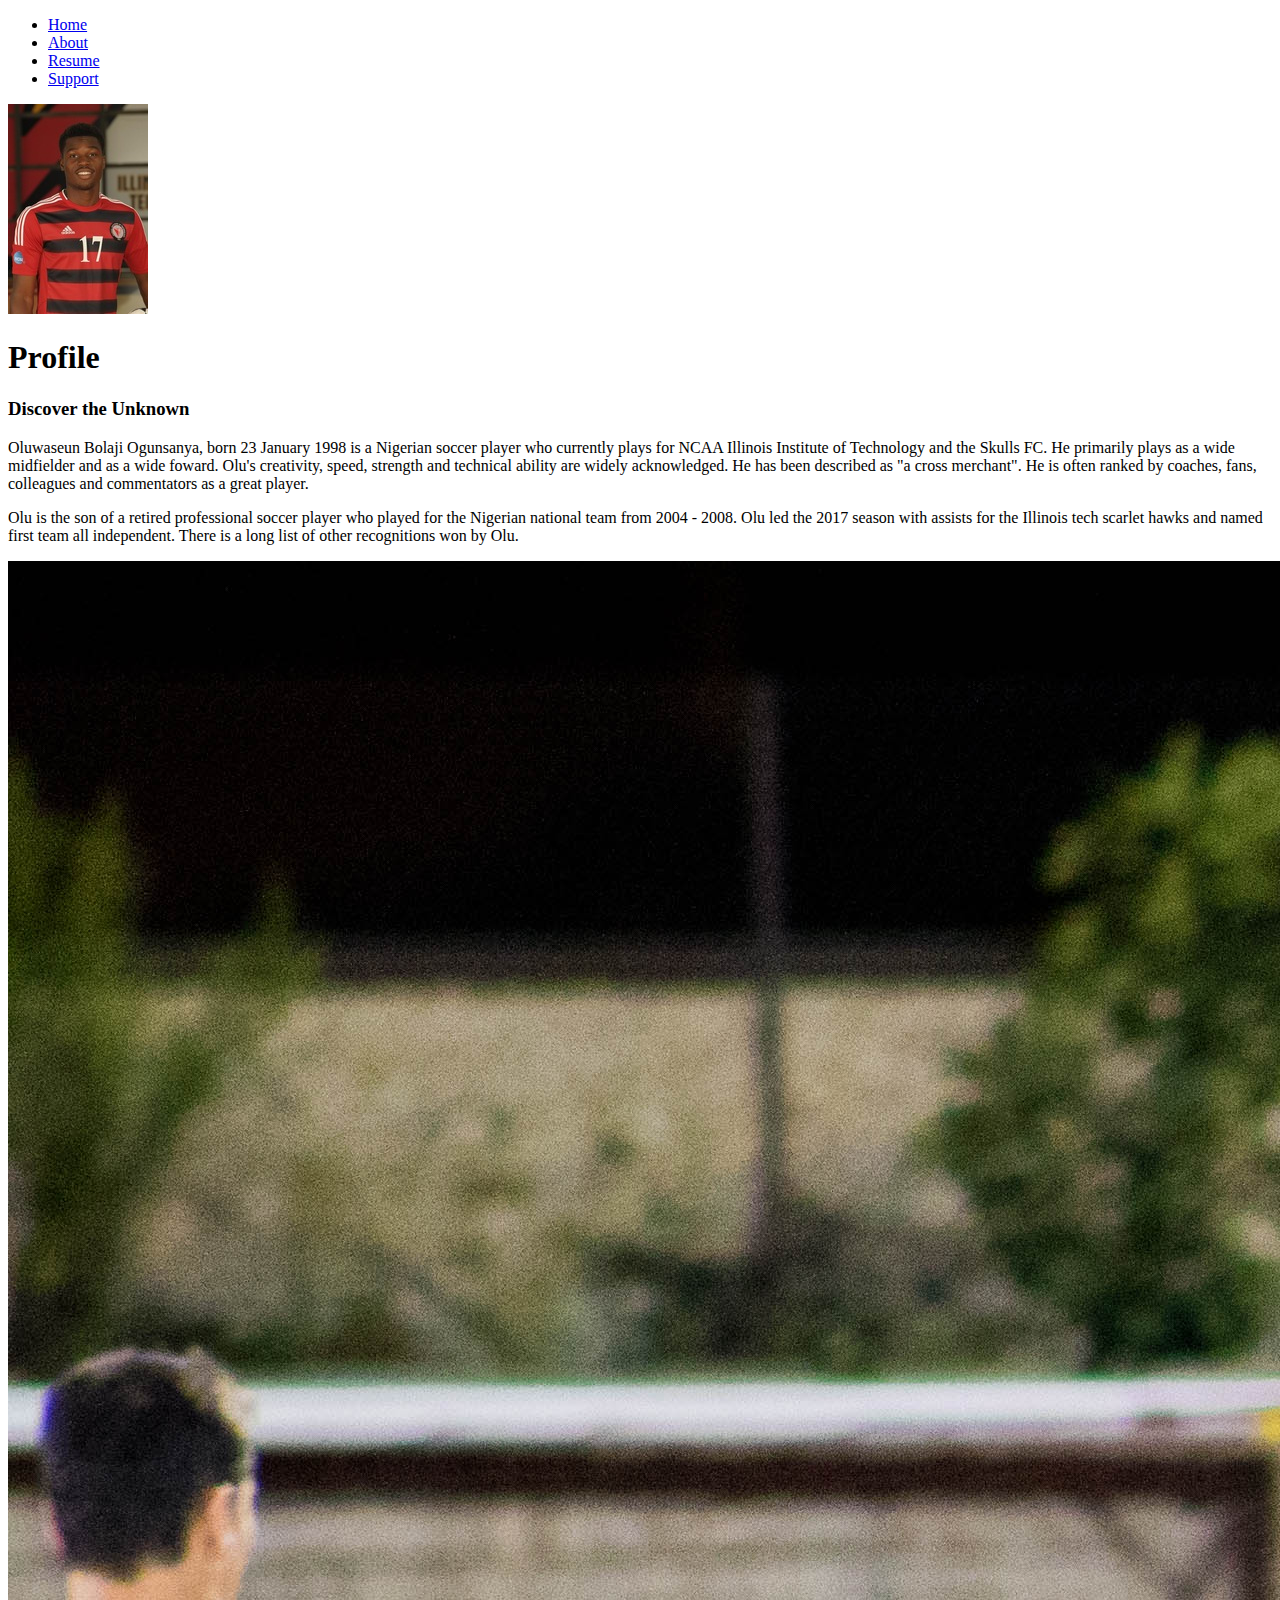
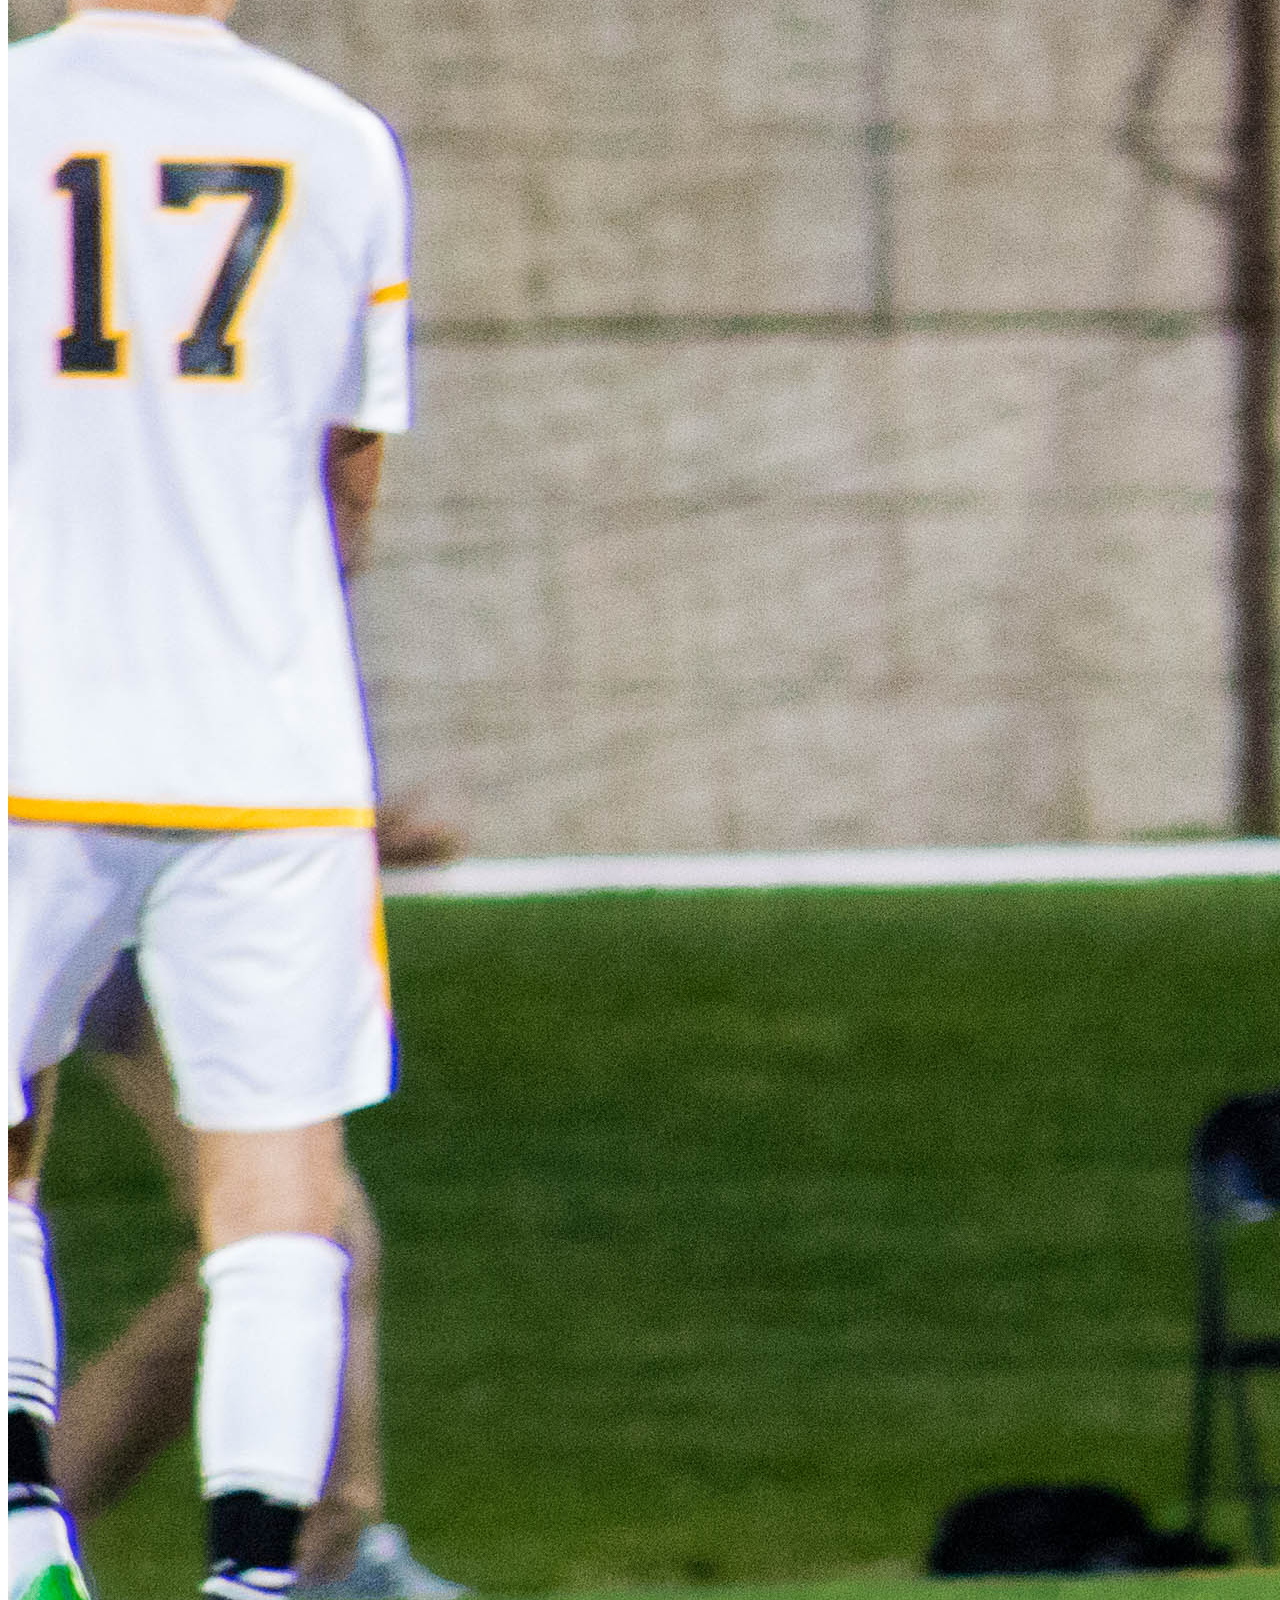
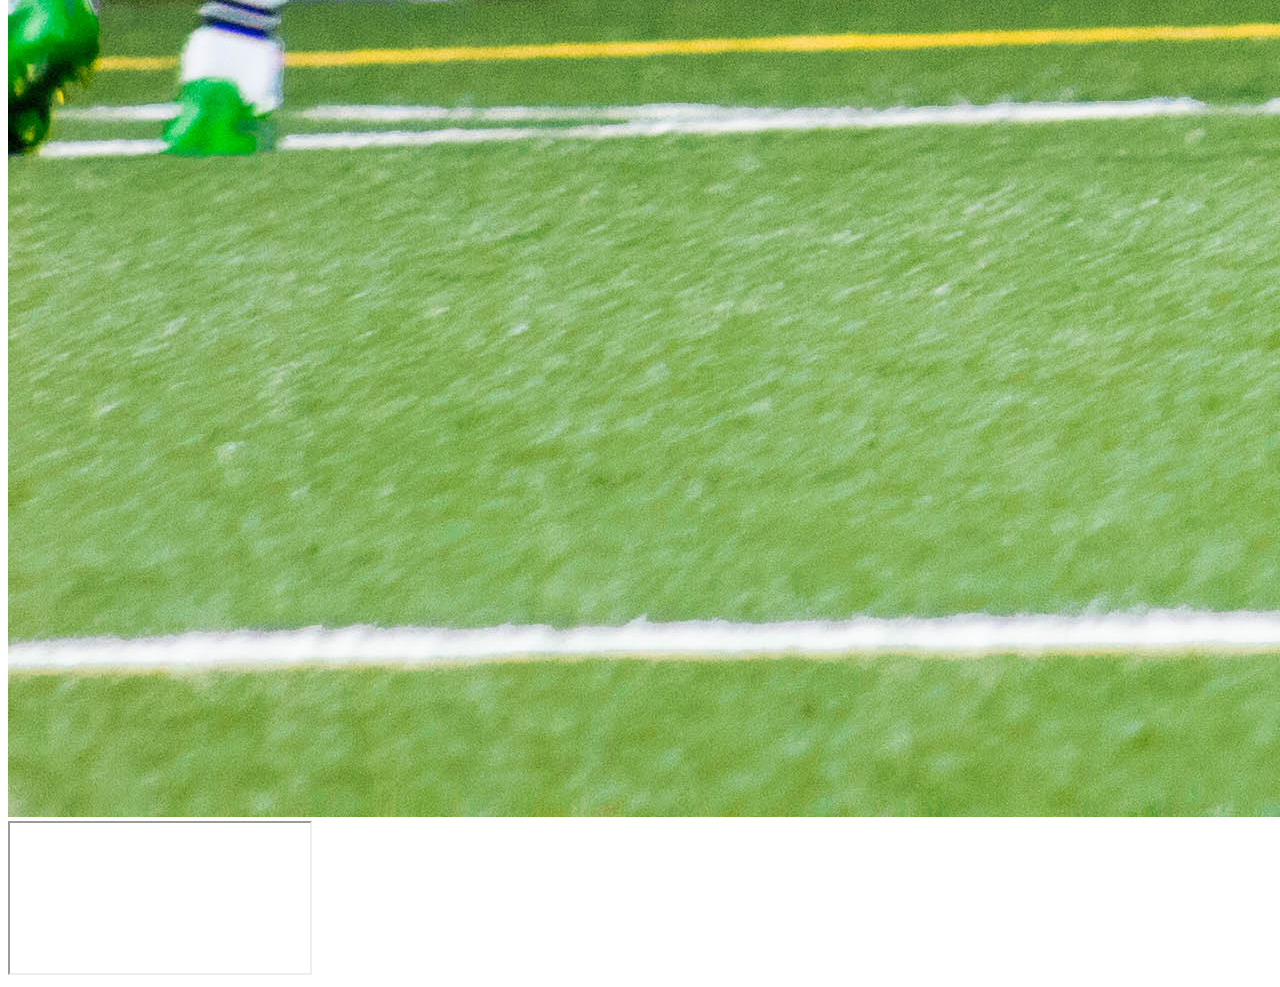
==== aboutme.html @ 49422a79 "renamed the files, removed the pipes in nav and added <section>" ====
<!DOCTYPE html>
<html lang="en">
<head>
	<meta charset="UTF-8">
	<title>Project 1 About</title>
</head>
<body>
	<nav>
	<ul>
			
				<li><a href="index.html" target="self">Home</a></li> 
				<li><a href="aboutme.html" target="self">About</a></li> 
				<li><a href="myresume.html" target="self">Resume</a></li> 
				<li><a href="mysupport.html" target="self">Support</a></li> 
		</ul>
		</nav>
	<img src="Seun.jpg" alt="My picture"/>
	<section>
		<h1><strong>Profile</strong></h1>
	
		<h3>Discover the Unknown</h3>

		
		<p>Oluwaseun Bolaji Ogunsanya, born 23 January 1998 is a Nigerian soccer player who currently plays for NCAA Illinois Institute of Technology and the Skulls FC. He primarily plays as a wide midfielder and as a wide foward. Olu's creativity, speed, strength and technical ability are widely acknowledged. He has been described as "a cross merchant". He is often ranked by coaches, fans, colleagues and commentators as a great player.
		</p>
		<p> Olu is the son of a retired professional soccer player who played for the Nigerian national team from 2004 - 2008. Olu led the 2017 season with assists for the Illinois tech scarlet hawks and named first team all independent. There is a long list of other recognitions won by Olu. 
		</p>
	</section>
	


	<img src="Soccer01.jpg" alt="Second picture"/>
<iframe src="https://www.youtube.com/embed/h38C08nfYr0" allowfullscreen></iframe>



</body>
</html>
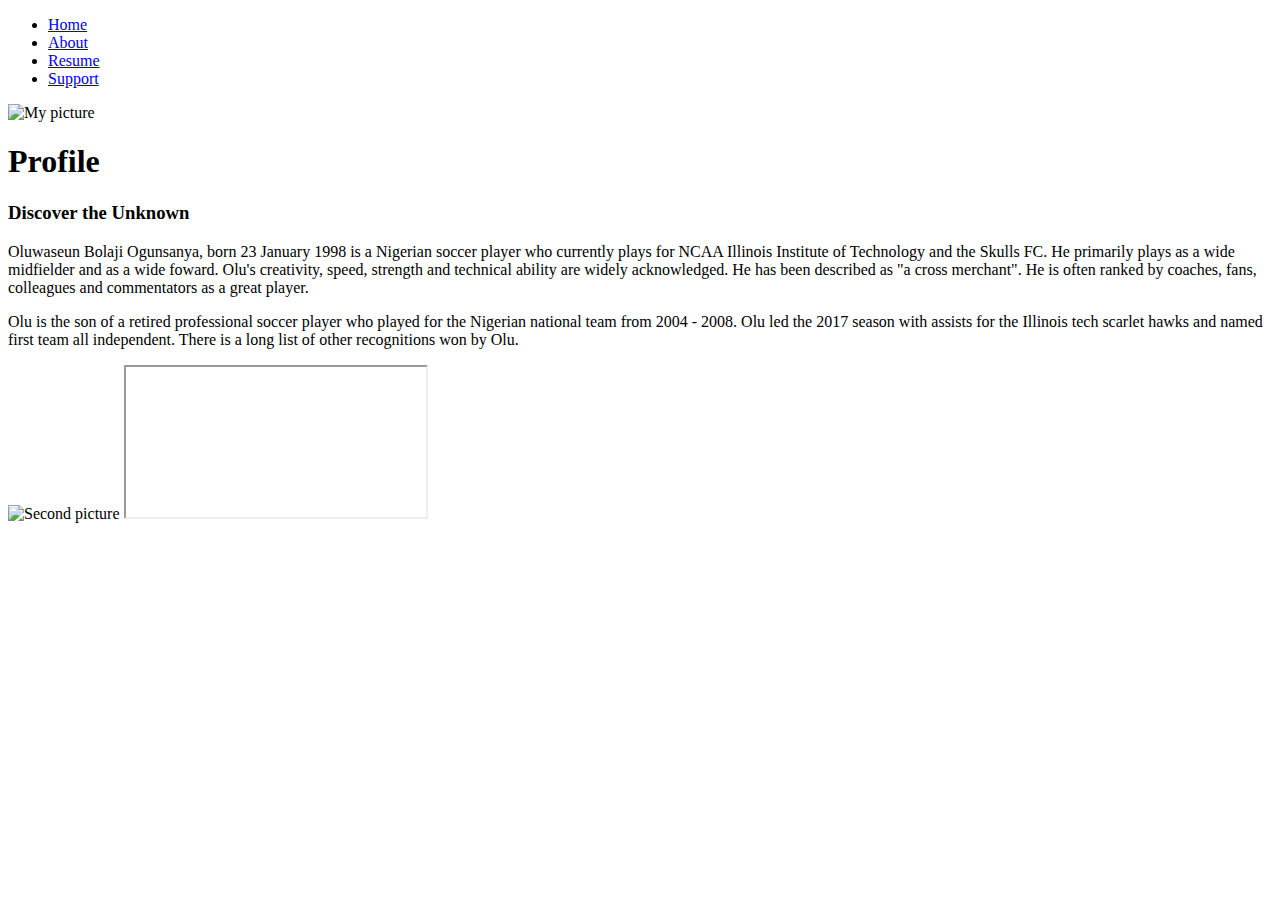
==== commit 55516717: "renamed files" ====
--- a/aboutme.html
+++ b/aboutme.html
@@ -14,7 +14,7 @@
 				<li><a href="mysupport.html" target="self">Support</a></li> 
 		</ul>
 		</nav>
-	<img src="Seun.jpg" alt="My picture"/>
+	<img src="seun.jpg" alt="My picture"/>
 	<section>
 		<h1><strong>Profile</strong></h1>
 	
@@ -29,7 +29,7 @@
 	
 
 
-	<img src="Soccer01.jpg" alt="Second picture"/>
+	<img src="soccer01.jpg" alt="Second picture"/>
 <iframe src="https://www.youtube.com/embed/h38C08nfYr0" allowfullscreen></iframe>
 
 
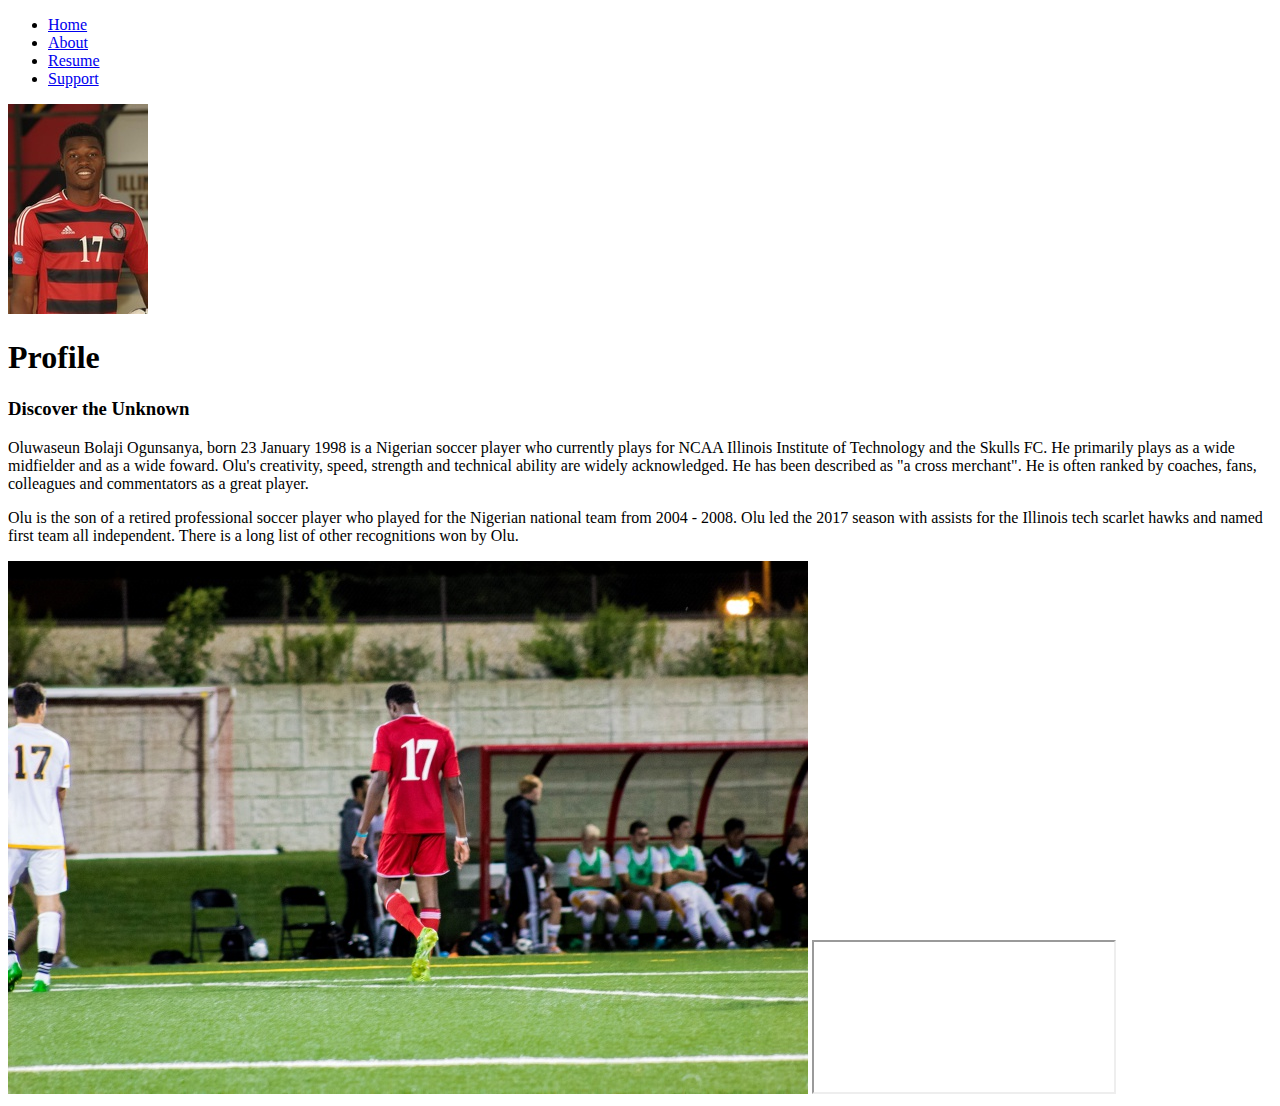
==== commit 36359de8: "resized all my images" ====
--- a/aboutme.html
+++ b/aboutme.html
@@ -1,40 +1,30 @@
 <!DOCTYPE html>
 <html lang="en">
-<head>
-	<meta charset="UTF-8">
-	<title>Project 1 About</title>
-</head>
-<body>
-	<nav>
-	<ul>
-			
-				<li><a href="index.html" target="self">Home</a></li> 
-				<li><a href="aboutme.html" target="self">About</a></li> 
-				<li><a href="myresume.html" target="self">Resume</a></li> 
-				<li><a href="mysupport.html" target="self">Support</a></li> 
+	<head>
+		<meta charset="UTF-8">
+		<title>Project 1 About</title>
+	</head>
+
+	<body>
+		<ul>
+			<li><a href="index.html" target="self">Home</a></li> 
+			<li><a href="aboutme.html" target="self">About</a></li> 
+			<li><a href="myresume.html" target="self">Resume</a></li> 
+			<li><a href="mysupport.html" target="self">Support</a></li> 
 		</ul>
-		</nav>
-	<img src="seun.jpg" alt="My picture"/>
-	<section>
-		<h1><strong>Profile</strong></h1>
-	
-		<h3>Discover the Unknown</h3>
+		<img src="media/seun.jpg" alt="My picture"/>
 
-		
-		<p>Oluwaseun Bolaji Ogunsanya, born 23 January 1998 is a Nigerian soccer player who currently plays for NCAA Illinois Institute of Technology and the Skulls FC. He primarily plays as a wide midfielder and as a wide foward. Olu's creativity, speed, strength and technical ability are widely acknowledged. He has been described as "a cross merchant". He is often ranked by coaches, fans, colleagues and commentators as a great player.
-		</p>
-		<p> Olu is the son of a retired professional soccer player who played for the Nigerian national team from 2004 - 2008. Olu led the 2017 season with assists for the Illinois tech scarlet hawks and named first team all independent. There is a long list of other recognitions won by Olu. 
-		</p>
-	</section>
-	
+		<section>
+			<h1><strong>Profile</strong></h1>
+			<h3>Discover the Unknown</h3>
+			<p>Oluwaseun Bolaji Ogunsanya, born 23 January 1998 is a Nigerian soccer player who currently plays for NCAA Illinois Institute of Technology and the Skulls FC. He primarily plays as a wide midfielder and as a wide foward. Olu's creativity, speed, strength and technical ability are widely acknowledged. He has been described as "a cross merchant". He is often ranked by coaches, fans, colleagues and commentators as a great player.</p>
+			<p> Olu is the son of a retired professional soccer player who played for the Nigerian national team from 2004 - 2008. Olu led the 2017 season with assists for the Illinois tech scarlet hawks and named first team all independent. There is a long list of other recognitions won by Olu. </p>
+		</section>	
 
+		<img src="media/soccer01.jpg" alt="Second picture"/>
+	<iframe src="https://www.youtube.com/embed/h38C08nfYr0" allowfullscreen></iframe>
 
-	<img src="soccer01.jpg" alt="Second picture"/>
-<iframe src="https://www.youtube.com/embed/h38C08nfYr0" allowfullscreen></iframe>
-
-
-
-</body>
+	</body>
 </html>
 
 	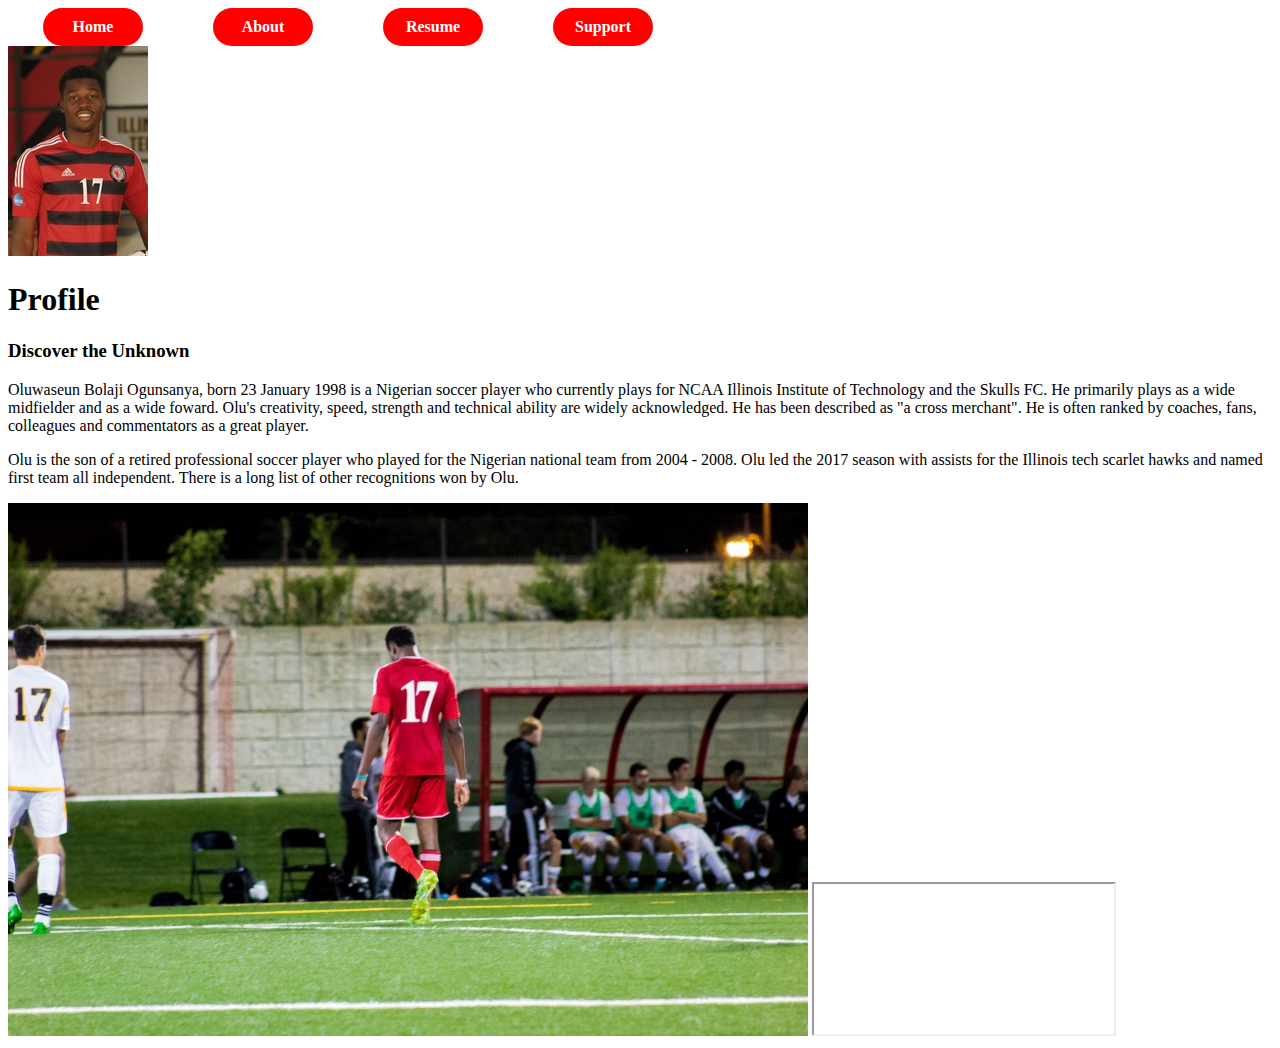
==== commit d6e9b362: "changed the navigation bars" ====
--- a/aboutme.html
+++ b/aboutme.html
@@ -3,15 +3,18 @@
 	<head>
 		<meta charset="UTF-8">
 		<title>Project 1 About</title>
+		<link rel="stylesheet" href="cssstyles/nav.css">
 	</head>
 
 	<body>
+	 <nav id="indexnav1">
 		<ul>
 			<li><a href="index.html" target="self">Home</a></li> 
 			<li><a href="aboutme.html" target="self">About</a></li> 
 			<li><a href="myresume.html" target="self">Resume</a></li> 
 			<li><a href="mysupport.html" target="self">Support</a></li> 
 		</ul>
+	 </nav>
 		<img src="media/seun.jpg" alt="My picture"/>
 
 		<section>
--- a/cssstyles/nav.css
+++ b/cssstyles/nav.css
@@ -0,0 +1,60 @@
+nav#indexnav ul {
+	list-style-type: none;
+	padding: 0;
+	margin: 0;
+	overflow: hidden;
+}
+
+nav#indexnav ul li {
+	float: left;
+	margin: 0 35px;
+}
+
+nav#indexnav ul li a {
+	display: block;
+	background-color: orange;
+	color: #fff;
+	font-weight: bold;
+	text-decoration: none;
+	text-align: center;
+	width: 100px;
+	padding: 10px 0px;
+	border-radius: 30px; 
+}
+
+nav#indexnav ul li a:hover{
+	background-color: gray;
+}
+
+body{
+		background-color: none ;
+}
+
+nav#indexnav1 ul {
+	list-style-type: none;
+	padding: 0;
+	margin: 0;
+	overflow: hidden;
+}
+
+nav#indexnav1 ul li {
+	float: left;
+	margin: 0 35px;
+}
+
+nav#indexnav1 ul li a {
+	display: block;
+	background-color: red ;
+	color: #fff;
+	font-weight: bold;
+	text-decoration: none;
+	text-align: center;
+	width: 100px;
+	padding: 10px 0px;
+	border-radius: 30px; 
+}
+
+nav#indexnav1 ul li a:hover{
+	background-color: black;
+}
+
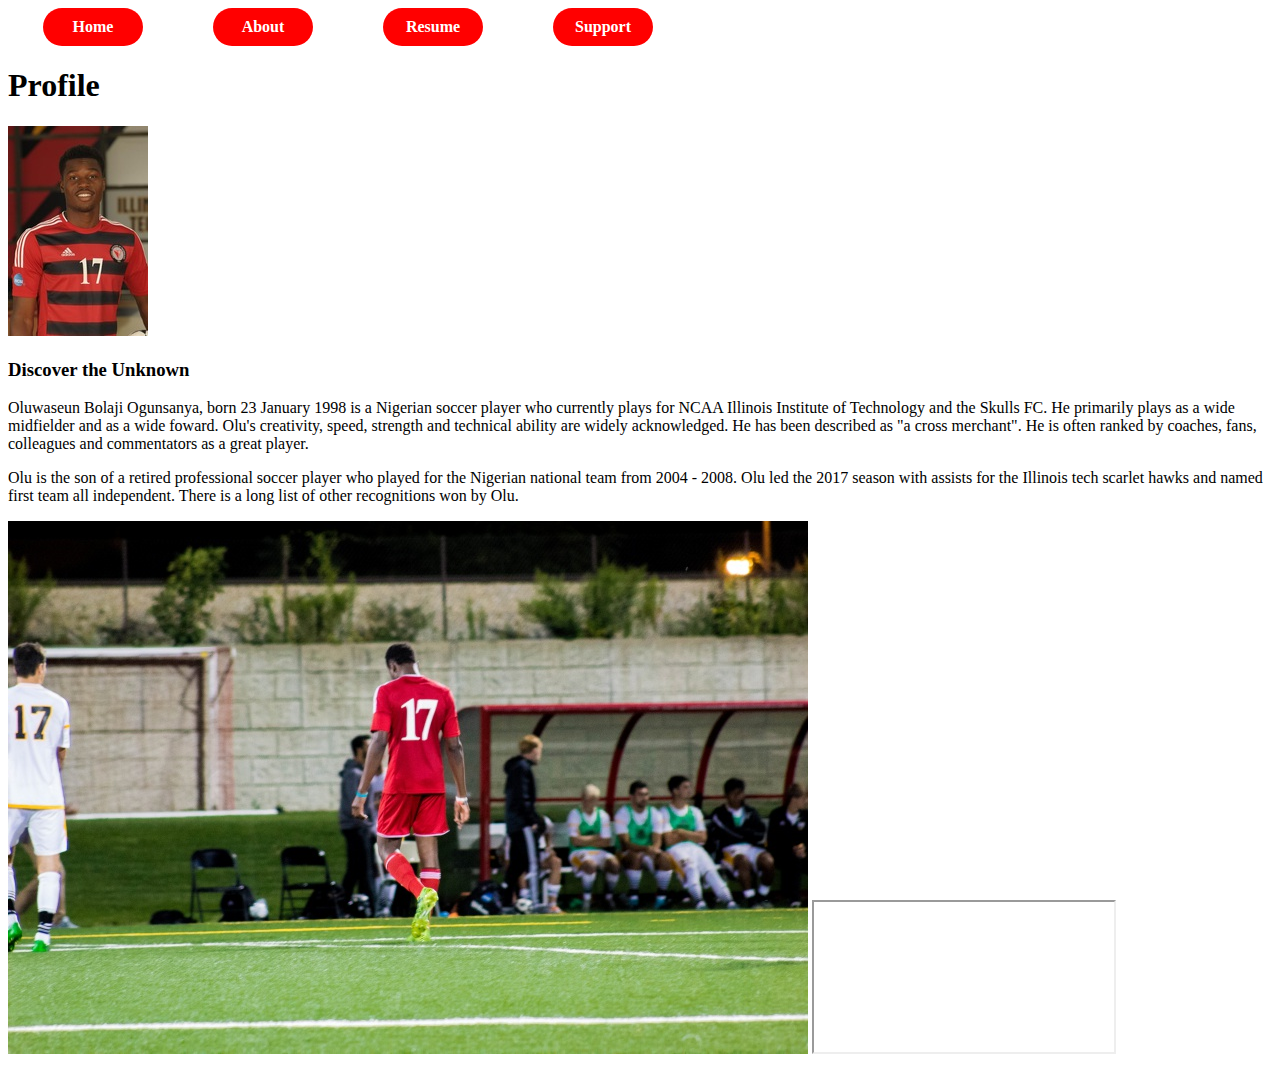
==== commit 1da6cc17: "restructed "about page"" ====
--- a/aboutme.html
+++ b/aboutme.html
@@ -14,11 +14,11 @@
 			<li><a href="myresume.html" target="self">Resume</a></li> 
 			<li><a href="mysupport.html" target="self">Support</a></li> 
 		</ul>
-	 </nav>
-		<img src="media/seun.jpg" alt="My picture"/>
+	 </nav>  
 
 		<section>
 			<h1><strong>Profile</strong></h1>
+			<img src="media/seun.jpg" alt="My picture"/>
 			<h3>Discover the Unknown</h3>
 			<p>Oluwaseun Bolaji Ogunsanya, born 23 January 1998 is a Nigerian soccer player who currently plays for NCAA Illinois Institute of Technology and the Skulls FC. He primarily plays as a wide midfielder and as a wide foward. Olu's creativity, speed, strength and technical ability are widely acknowledged. He has been described as "a cross merchant". He is often ranked by coaches, fans, colleagues and commentators as a great player.</p>
 			<p> Olu is the son of a retired professional soccer player who played for the Nigerian national team from 2004 - 2008. Olu led the 2017 season with assists for the Illinois tech scarlet hawks and named first team all independent. There is a long list of other recognitions won by Olu. </p>
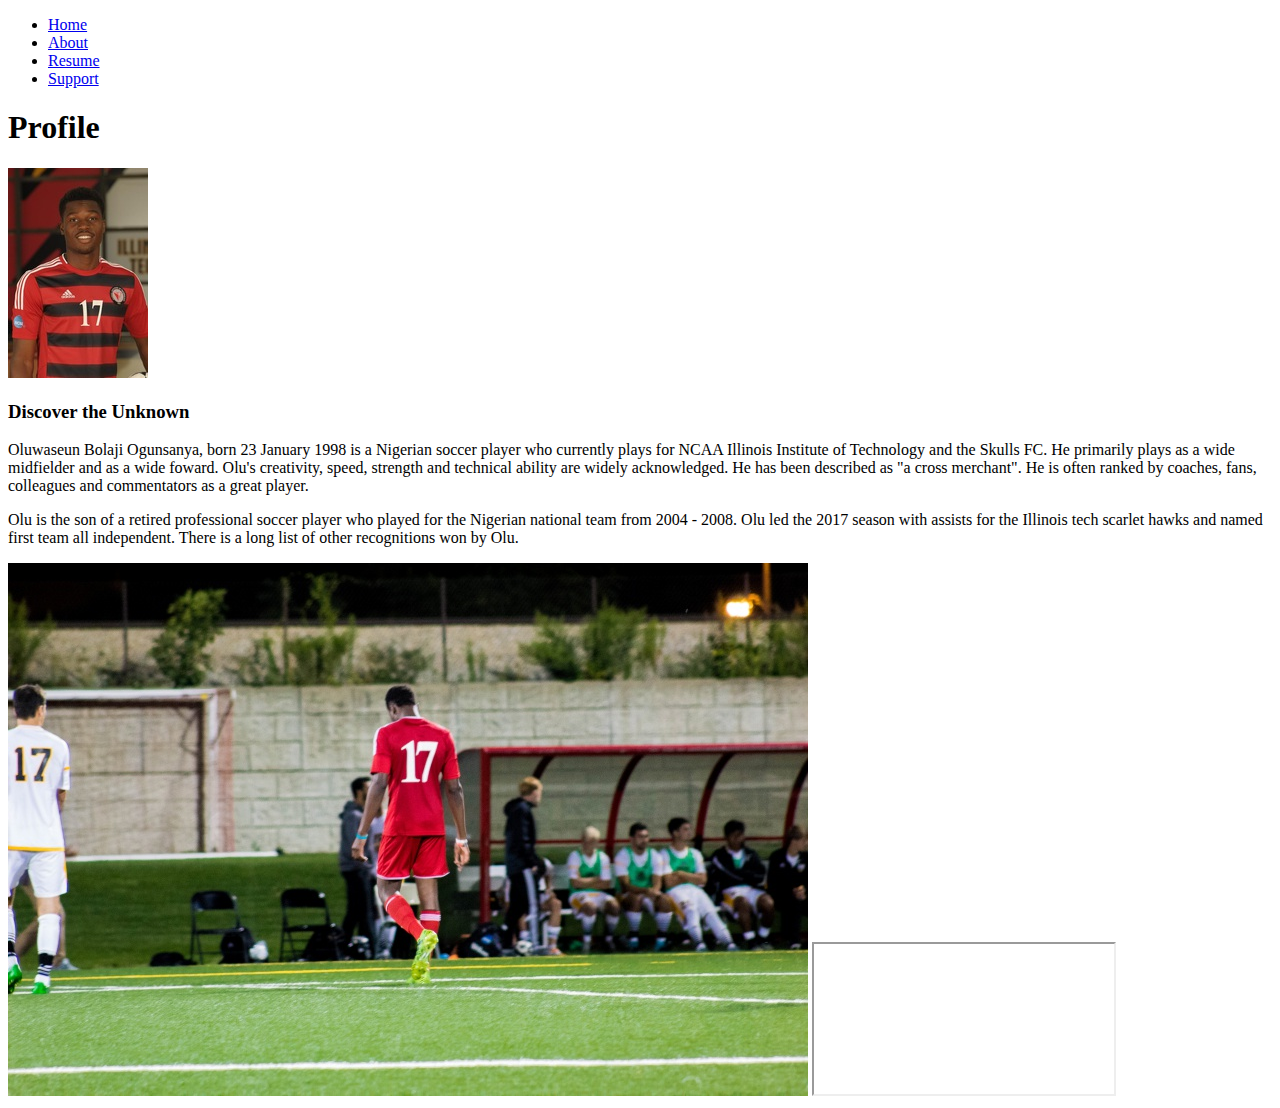
==== commit 79557a08: "removed css" ====
--- a/aboutme.html
+++ b/aboutme.html
@@ -7,7 +7,6 @@
 	</head>
 
 	<body>
-	 <nav id="indexnav1">
 		<ul>
 			<li><a href="index.html" target="self">Home</a></li> 
 			<li><a href="aboutme.html" target="self">About</a></li> 
